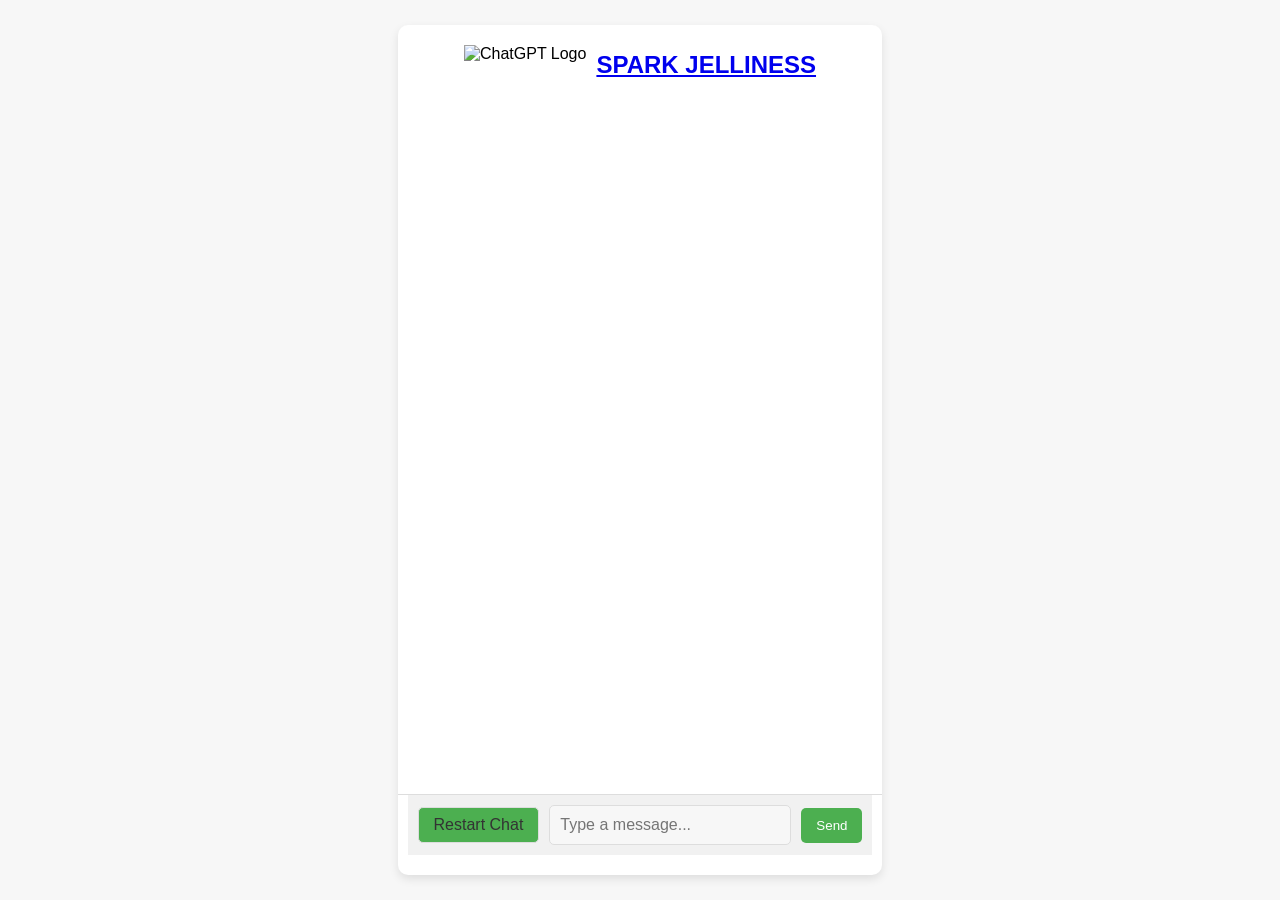
==== AI.html @ 3c32d54d "AI" ====
<!DOCTYPE html>
<html lang="en">
<head>
    <meta charset="UTF-8">
    <meta name="viewport" content="width=device-width, initial-scale=1.0">
    <title>ChatGPT</title>
    <style>
        /* General Styles */
        body, html {
            height: 100%;
            margin: 0;
            font-family: Arial, sans-serif;
            background-color: #f7f7f7;
            display: flex;
            justify-content: center;
            align-items: center;
        }

        .chat-container {
            display: flex;
            flex-direction: column;
            justify-content: flex-start;
            align-items: center;
            width: 100%;
            max-width: 600px;
            height: 90%;
            background-color: #fff;
            border-radius: 10px;
            box-shadow: 0px 4px 10px rgba(0, 0, 0, 0.1);
            padding: 20px;
        }

        /* Restart Button Style */
        #restartButton {
            padding: 8px 15px;
            background-color: #4CAF50;
            color: #333;
            font-size: 1em;
            border: 1px solid #ddd;
            border-radius: 5px;
            cursor: pointer;
            transition: background-color 0.3s, color 0.3s;
            margin-right: 10px;
        }

        #restartButton:hover {
            background-color: #45a049;
            color: white;
        }

        /* Chat Header */
        .chat-header {
            display: flex;
            justify-content: center;
            align-items: center;
            margin-bottom: 20px;
        }

        #chatLogo {
            height: 40px;
            margin-right: 10px;
        }

        .chat-header h1 {
            font-size: 1.5em;
            margin: 0;
        }

        /* Chat Box */
        .chat-box {
            flex-grow: 1;
            padding: 20px;
            overflow-y: auto;
            border-bottom: 1px solid #ddd;
            display: flex;
            flex-direction: column;
            gap: 15px;
            width: 100%;
        }

        /* Input Container */
        .input-container {
            display: flex;
            align-items: center;
            padding: 10px;
            background-color: #f1f1f1;
            width: 100%;
        }

        .input-container input {
            flex-grow: 1;
            padding: 10px;
            font-size: 1em;
            border: 1px solid #ddd;
            border-radius: 5px;
            background-color: #f7f7f7;
            margin-right: 10px;
        }

        .input-container button {
            padding: 10px 15px;
            background-color: #4CAF50;
            color: white;
            border: none;
            border-radius: 5px;
            cursor: pointer;
        }

        .input-container button:hover {
            background-color: #45a049;
        }

        /* Chat Bubbles */
        .user-msg, .ai-msg {
            padding: 12px;
            margin: 10px 0;
            border-radius: 20px;
            max-width: 75%;
            word-wrap: break-word;
            font-size: 1.1em;
            line-height: 1.5;
        }

        .user-msg {
            background-color: #e1f7d5;
            text-align: right;
            margin-left: auto;
        }

        .ai-msg {
            background-color: #f1f1f1;
            text-align: left;
            margin-right: auto;
        }
    </style>
</head>
<body>
    <div class="chat-container">
        <!-- Chat Header Section with Logo and Text -->
        <div class="chat-header">
            <img src="https://i.postimg.cc/TPJ275gf/189f5abf-9abe-47c0-8b60-6613bdd19b16.jpg" alt="ChatGPT Logo" id="chatLogo" />
            <a href="index.html"><h1>SPARK JELLINESS</h1></a>
        </div>
        
        <!-- Chat Box -->
        <div class="chat-box" id="chatBox"></div>
        
        <!-- Input Field for Messages -->
        <div class="input-container">
            <button id="restartButton" onclick="restartChat()">Restart Chat</button>
            <input type="text" id="userInput" placeholder="Type a message..." onkeypress="if(event.key === 'Enter'){sendMessage()}">
            <button onclick="sendMessage()">Send</button>
        </div>
    </div>

    <script>
      alert("This is a full functional AI made by Vx-system. AI can make mistake so read and write prompt carefully.");
        // Define the function to handle sending the message
        function sendMessage() {
            const userMessage = document.getElementById("userInput").value;
            if (!userMessage) return;

            const chatBox = document.getElementById("chatBox");
            const userMessageElement = document.createElement("div");
            userMessageElement.classList.add("user-msg");
            userMessageElement.innerHTML = `<p>${userMessage}</p>`;
            chatBox.appendChild(userMessageElement);

            document.getElementById("userInput").value = '';
            fetchGroqData(userMessage);
        }

        // Define the function to handle AI response
        async function fetchGroqData(prompt) {
            const apiKey = "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"; // Replace with your API key
            const url = "https://api.groq.com/openai/v1/chat/completions";

            const requestBody = {
                model: "llama3-8b-8192",
                messages: [
                    {
                        role: "user",
                        content: prompt,
                    }
                ]
            };

            try {
                const response = await fetch(url, {
                    method: 'POST',
                    headers: {
                        'Content-Type': 'application/json',
                        'Authorization': `Bearer ${apiKey}`
                    },
                    body: JSON.stringify(requestBody)
                });

                if (!response.ok) {
                    throw new Error('Failed to fetch data from Groq API');
                }

                const data = await response.json();
                const aiMessage = data.choices[0].message.content;

                const chatBox = document.getElementById("chatBox");
                const aiMessageElement = document.createElement("div");
                aiMessageElement.classList.add("ai-msg");
                aiMessageElement.innerHTML = `<p>${aiMessage}</p>`;
                chatBox.appendChild(aiMessageElement);

                chatBox.scrollTop = chatBox.scrollHeight;
            } catch (error) {
                console.error("Error: ", error);
            }
        }

        // Restart chat function
        function restartChat() {
            document.getElementById("chatBox").innerHTML = '';
            document.getElementById("userInput").value = '';
        }
    </script>
</body>
</html>
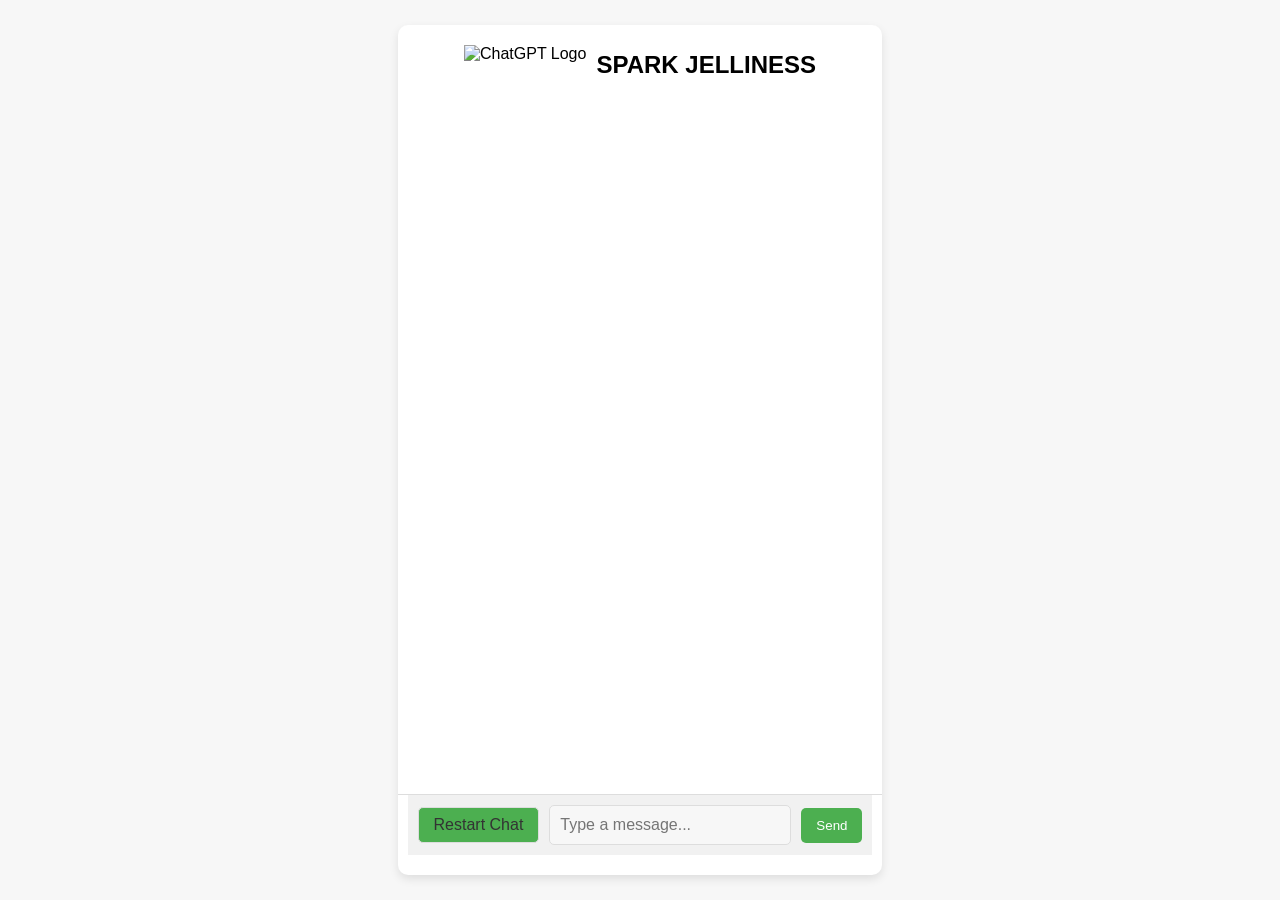
==== commit c0abbc3d: "Updated style of Logo text" ====
--- a/AI.html
+++ b/AI.html
@@ -139,7 +139,7 @@
         <!-- Chat Header Section with Logo and Text -->
         <div class="chat-header">
             <img src="https://i.postimg.cc/TPJ275gf/189f5abf-9abe-47c0-8b60-6613bdd19b16.jpg" alt="ChatGPT Logo" id="chatLogo" />
-            <a href="index.html"><h1>SPARK JELLINESS</h1></a>
+            <a href="index.html" style="text-decoration: none; color:black;"><h1>SPARK JELLINESS</h1></a>
         </div>
         
         <!-- Chat Box -->
@@ -221,4 +221,4 @@
         }
     </script>
 </body>
-</html>+</html>
